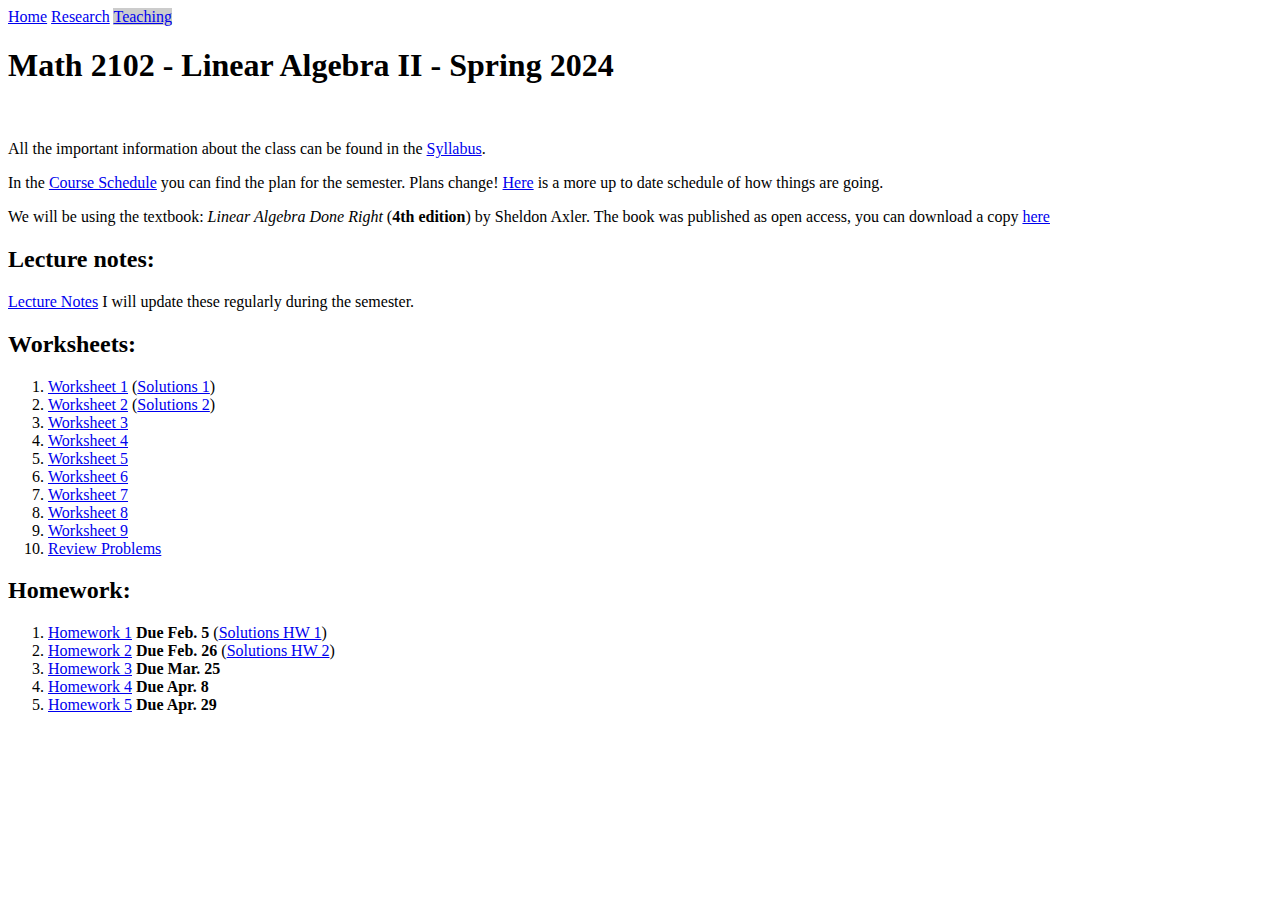
==== teaching/math2102/math2102.html @ 15b470d7 "final-review-pbs" ====
<html>

<div class="topnav">
	<a href="../../index.html">Home</a>
	<a href="../../research.html">Research</a>
	<a class="active" href="../../teaching.html">Teaching</a>
	<!-- <a href="../../about.html">About</a> -->
</div>
	
	<head>
		<meta charset="UTF-8">
		<title> Math 2102 - Linear Algebra II </title>

		<link rel="stylesheet" href="../../stylesheet2.css">

<!-- <style type="text/css">

	.tab { margin-left: 20px; }
	
	.tab2 { margin-left: 30px; }

</style> -->

<style>
	.collapsible {
	background-color: #eee;
	color: #444;
	cursor: pointer;
	padding: 18px;
	width: 100%;
	border: none;
	text-align: left;
	outline: none;
	font-size: 15px;
  }
  .active, .collapsible:hover {
	background-color: #ccc;
  }

  .content {
	padding: 0 18px;
	display: none;
	overflow: hidden;
	background-color: #f1f1f1;
  }
</style>

	</head>

	<body>
			
<h1>	Math 2102 - Linear Algebra II - Spring 2024 </h1>

<br>

<p>All the important information about the class can be found in the <a href="syllabus-2012.pdf">Syllabus</a>.</p>

<p>In the <a href="outline-2102.pdf">Course Schedule</a> you can find the plan for the semester. Plans change! <a href="diary-2012.pdf">Here</a> is a more up to date schedule of how things are going.</p>

<p>We will be using the textbook: <i>Linear Algebra Done Right</i> (<b>4th edition</b>) by Sheldon Axler. The book was published as open access, you can download a copy <a href="https://linear.axler.net">here</a> </p>

<h2>Lecture notes:</h2>

<p><a href="lecture-notes.pdf">Lecture Notes</a> I will update these regularly during the semester.
	</p>

<!-- <button type="button" class="collapsible">Scanned notes:</button>
	<div class="content">
		<ol>
			<li><a href="hand-notes/Talk 1.pdf">Talk 1</a> (6 Sep.)</li>
			<li><a href="hand-notes/Talk 2.pdf">Talk 2</a> (8 Sep.)</li>
			<li><a href="hand-notes/Talk 3.pdf">Talk 3</a> (13 Sep.)</li>
			<li><a href="hand-notes/Talk 4.pdf">Talk 4</a> (15 Sep.)</li>
			<li><a href="hand-notes/Talk 5.pdf">Talk 5</a> (20 Sep.)</li>
			<li><a href="hand-notes/Talk 6.pdf">Talk 6</a> (27 Sep.)</li>
			<li><a href="hand-notes/Talk 7.pdf">Talk 7</a> (29 Sep.)</li>
			<li><a href="hand-notes/Talk 8.pdf">Talk 8</a> (4 Oct.)</li>
			<li><a href="hand-notes/Talk 9.pdf">Talk 9</a> (6 Oct.)</li>
			<li><a href="hand-notes/Talk 10.pdf">Talk 10</a> (11 Oct.)</li>
			<li><a href="hand-notes/Talk 11.pdf">Talk 11</a> (18 Oct.)</li>
			<li><a href="hand-notes/Talk 12.pdf">Talk 12</a> (20 Oct.)</li>
			<li><a href="hand-notes/Talk 13.pdf">Talk 13</a> (25 Oct.)</li>
			<li><a href="hand-notes/Talk 14.pdf">Talk 14</a> (27 Oct.)</li>
			<li><a href="hand-notes/Talk 15.pdf">Talk 15</a> (1 Nov.)</li>
			<li><a href="hand-notes/Talk 16.pdf">Talk 16</a> (3 Nov.)</li>
			<li><a href="hand-notes/Talk 17.pdf">Talk 17</a> (8 Nov.)</li>
			<li><a href="hand-notes/Talk 18.pdf">Talk 18</a> (10 Nov.)</li>
			<li><a href="hand-notes/Talk 19.pdf">Talk 19</a> (15 Nov.)</li>
			<li><a href="hand-notes/Talk 20.pdf">Talk 20</a> (17 Nov.)</li>
			<li><a href="hand-notes/Talk 21.pdf">Talk 21</a> (22 Nov.)</li>
			<li><a href="hand-notes/Talk 22.pdf">Talk 22</a> (24 Nov.)</li>
			<li><a href="hand-notes/Talk 23.pdf">Talk 23</a> (29 Nov.)</li>
			<li><a href="hand-notes/Talk 24.pdf">Talk 24</a> (1 Dec.)</li>
			Talk 25 (6 Dec.)
		</ol>
	</div> -->

<h2>Worksheets:</h2>

<!-- The Homework is due every Monday, starting on Jan. 22 (see the Course Schedule for details). -->

<ol>
    <li><a href="ws/ws1.pdf">Worksheet 1</a> (<a href="ws/ws1-sol.pdf">Solutions 1</a>) </li>
	<li><a href="ws/ws2.pdf">Worksheet 2</a> (<a href="ws/ws2-sol.pdf">Solutions 2</a>) </li>
	<li><a href="ws/ws3.pdf">Worksheet 3</a></li>
	<li><a href="ws/ws4.pdf">Worksheet 4</a></li>
	<li><a href="ws/ws5.pdf">Worksheet 5</a></li>
	<li><a href="ws/ws6.pdf">Worksheet 6</a></li>
	<li><a href="ws/ws7.pdf">Worksheet 7</a></li>
	<li><a href="ws/ws8.pdf">Worksheet 8</a></li>
	<li><a href="ws/ws9.pdf">Worksheet 9</a></li>
	<li><a href="ws/final-review.pdf">Review Problems</a></li>
</ol>

<h2>Homework:</h2>
<ol>
    <li><a href="hw/hw1.pdf">Homework 1</a> <b>Due Feb. 5</b> (<a href="hw/hw1-sol.pdf">Solutions HW 1</a>) </li>
	<li><a href="hw/hw2.pdf">Homework 2</a> <b>Due Feb. 26</b> (<a href="hw/hw2-sol.pdf">Solutions HW 2</a>) </li>
	<li><a href="hw/hw3.pdf">Homework 3</a> <b>Due Mar. 25</b> </li>
	<li><a href="hw/hw4.pdf">Homework 4</a> <b>Due Apr. 8</b> </li>
	<li><a href="hw/hw5.pdf">Homework 5</a> <b>Due Apr. 29</b> </li>
</ol>

<!-- <h2>References:</h2>
		
It is hard to give references to learn this material that are approachable for a beginner. He are some of the materials that I used while preparing these notes.

	<button type="button" class="collapsible">General oo-category language:</button>
	<div class="content">
		<ol>
			<li>J. Lurie - <a href="https://www.math.ias.edu/~lurie/papers/HTT.pdf">Higher Topos Theory</a> - <small>the source with most of the technical results one might need while working with oo-categories. The book takes quasi-categories as its working model, however it uses different models for certain important constructions. Chapter 1 is very approachable and gives a good summary of the theory for beginners.</small></li>
			<li>Chapter 1 of J. Lurie - <a href="https://www.math.ias.edu/~lurie/papers/HA.pdf">Higher Algebra</a> - <small> chapter develops the analog of abelian categories in the context of oo-categories, i.e. stable oo-categories. This is extremely relevant since in derived algebra geometry most sheaves will take place in stable oo-categories.</small></li>
			<li>C. Rezk - <a href="https://faculty.math.illinois.edu/~rezk/quasicats.pdf"> Introduction to Quasicategories</a>: <small>C. Rezk is writing a very nice and self-contained notes developing all operations of category theory fully within the model of quasi-categories. He's approach is closer to Joyal's historical work and is a ''lecture notes'' presentation (he nicely explains what that means in the introduction).</small></li>
			<li>M. Groth - <a href="https://arxiv.org/abs/1007.2925">A short course on oo-categories</a>: <small> this reference discusses oo-categories also using the model of quasi-categories it can be taken as an introduction to HTT and certain parts of HA.</small></li>
			<li>Chapter 1 of D. Gaitsgory and N. Rozenblyum - <a href="https://people.math.harvard.edu/~gaitsgde/GL/Vol1.pdf">A study in derived algebraic geometry: Volume I</a>: <small>this chapter gives a concise introduction for practical knowledge assuming that one defined the basics of the theory.</small></li>
			<li>E. Riehl and D. Verity - <a href="https://math.jhu.edu/~eriehl/elements.pdf">Elements of oo-Category Theory</a>: <small> book embarks in developing the category theory in a mode-independent way starting with the assumption that one has at least one model for the homotopy 2-category of (oo,1)-categories.</small></li>
			<li>A. Mazel-Gee - <a href="https://etale.site/writing/zen-of-infty-cats.pdf">The Zen of oo-categories</a>: <small>these short notes by Aaron Mazel-Gee give a good intuition, from a model-independet point of view, for what are key features about oo-categories (specially section 5).</small></li>
			<li>J. Bergner - <a href="https://www.cambridge.org/core/books/homotopy-theory-of-1categories/13AA0EC820B65EC4BB6B756D60257A00">The homotopy theory of (oo,1)-categories</a>: <small> is a very approachable book where one can find careful definitions of many models for oo-categories and proofs or great sketches for why they are equialent. See also this notes by J. Bergner that serve as an introduction to the book.</small></li>
			<li>J. Lurie - <a href="https://kerodon.net">Kerodon</a>: <small>this growing online repository has a very user-friendly development of oo-categories and possibly more topics to come. The presentation is structured differently than HTT and it can serve as a good complementary/introduction to reading it.</small></li>
			<li>B. Toën and G. Vezzosi - <a href="https://arxiv.org/pdf/math/0207028.pdf">Homotopical Algebraic Geometry I</a>: <small>this volume develops background material on oo-topoi and stable categories from the point of view of model categories.</small></li>
		</ol>
	</div>

	<button type="button" class="collapsible">Source material:</button>
	<div class="content">
		<ol>
			<li>J. Lurie - <a href="">Derived algebraic geometry</a>: <small>this is much shorter and a bit less comprehensive than other texts, but it is slightly more informal which makes for a great introduction to this material.</small></li>
			<li>Chapter 7 of J. Lurie - <a href="">Higher Algebra</a>: <small>this develops the basics of the theory of affine derived geometry. In fact, the chapter is more general since it treats E_k-algebras and their modules, we will be interested only in the E_oo case. It relies on certain previous sections of the both, but can be approached almost independently.</small></li>
			<li>D. Gaitsgory and N. Rozenblyum - A study in derived algebraic geometry Volumes <a href="https://people.math.harvard.edu/~gaitsgde/GL/Vol1.pdf">I</a> and <a href="https://people.math.harvard.edu/~gaitsgde/GL/Vol2.pdf">I</a>: <small>Chapter 2 of Volume I gives a good summary of many formal properties of DAG from a functor of points perspective. Chapter 1 of Volume II develops the theory of the cotangent complex in great generality.</small></li>
			<li>J. Lurie - <a href="https://www.math.ias.edu/~lurie/papers/SAG-rootfile.pdf">Spectral Algebraic Geometry</a>: <small>this develops the non-affine part of the theory in the most general of contexts. It is technically outside the scope of what we want to understand, but it might contain useful general results and discussion, specially in the introduction to different chapters.</small></li>
			<li>B. Toën and G. Vezzosi - <a href="https://arxiv.org/pdf/math/0404373.pdf">Homotopical Algebraic Geometry II</a>: <small>also using model categories, this volume presents a framework of "homotopical context" that can be used to develop the theory of classical higher stacks (`a la Simpson), derived algebraic geometry over cdgas, or over E_{oo}-rings.</small></li>
		</ol>
	</div>

	<button type="button" class="collapsible">Surveys and other courses:</button>
	<div class="content">
		<small>Many people ran seminars and courses on this. I am not following any other course in particular, but I borrowed and learned from some of the following.</small>
		<ol>
			<li>B. Toën - <a href="https://perso.math.univ-toulouse.fr/btoen/files/2012/04/dag-ems.pdf">Derived Algebraic Geometry</a>: <small>reference gives a great summary of theory with a short introduction to oo-categories included as well as many applications to the construction of moduli spaces, and an introduction to shifted symplectic geometry.</small></li>
			<li>M. Porta ran a couple of seminars on this: you can find very useful material on his <a href="https://sites.google.com/view/mauroporta/home">page</a>.</li>
			<li>P. Safronov also ran a seminar: you can find some notes <a href="https://sites.google.com/site/psafronov/notes/dag">here</a>.</li>
		</ol>
	</div> -->

<script>
	var coll = document.getElementsByClassName("collapsible");
	var i;
	
	for (i = 0; i < coll.length; i++) {
	  coll[i].addEventListener("click", function() {
		this.classList.toggle("active");
		var content = this.nextElementSibling;
		if (content.style.display === "block") {
		  content.style.display = "none";
		} else {
		  content.style.display = "block";
		}
	  });
	}
	</script>

</body>
	
</html>
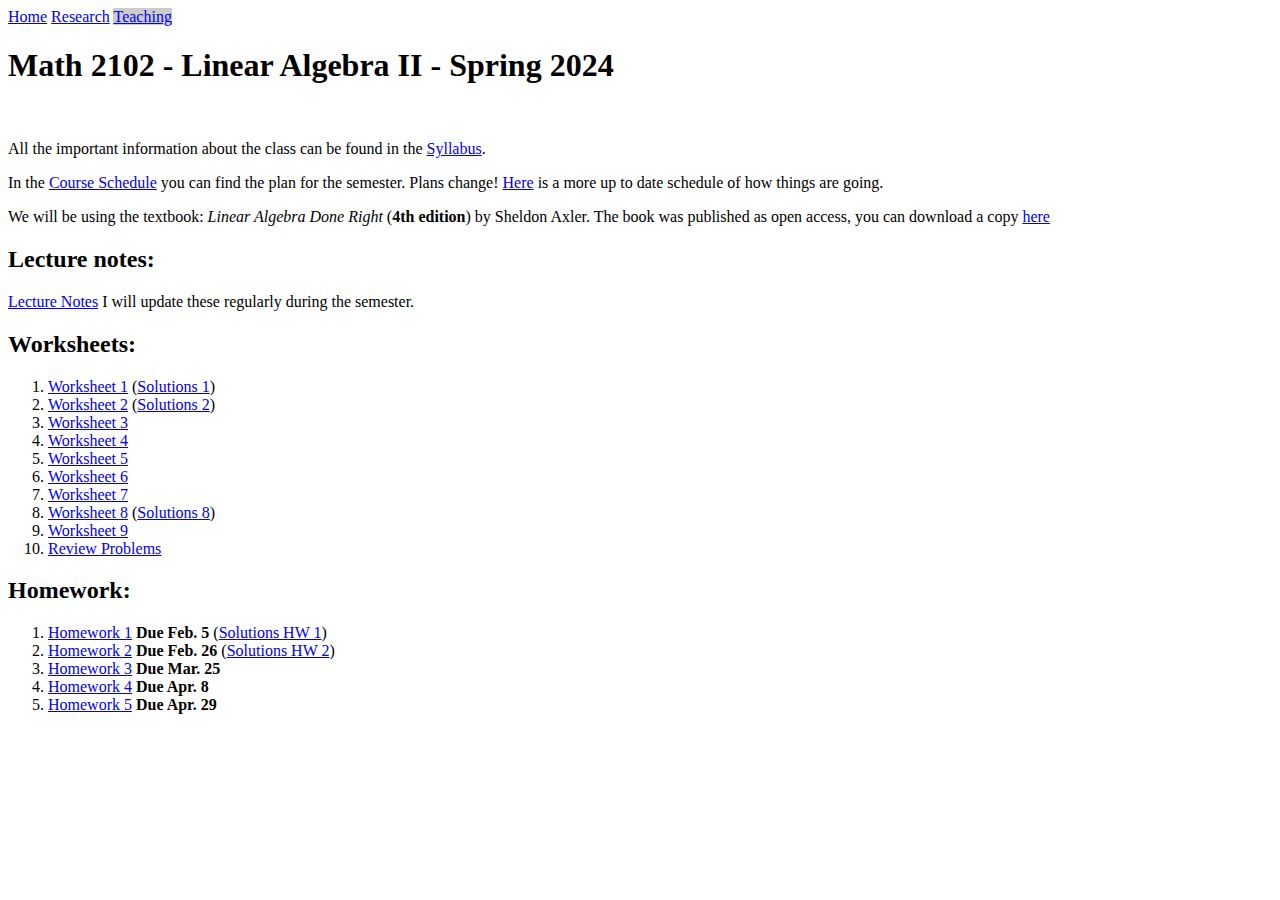
==== commit 81865b4f: "ws8-sols" ====
--- a/teaching/math2102/math2102.html
+++ b/teaching/math2102/math2102.html
@@ -107,7 +107,7 @@
 	<li><a href="ws/ws5.pdf">Worksheet 5</a></li>
 	<li><a href="ws/ws6.pdf">Worksheet 6</a></li>
 	<li><a href="ws/ws7.pdf">Worksheet 7</a></li>
-	<li><a href="ws/ws8.pdf">Worksheet 8</a></li>
+	<li><a href="ws/ws8.pdf">Worksheet 8</a> (<a href="ws/ws8-sol.pdf">Solutions 8</a>)</li>
 	<li><a href="ws/ws9.pdf">Worksheet 9</a></li>
 	<li><a href="ws/final-review.pdf">Review Problems</a></li>
 </ol>
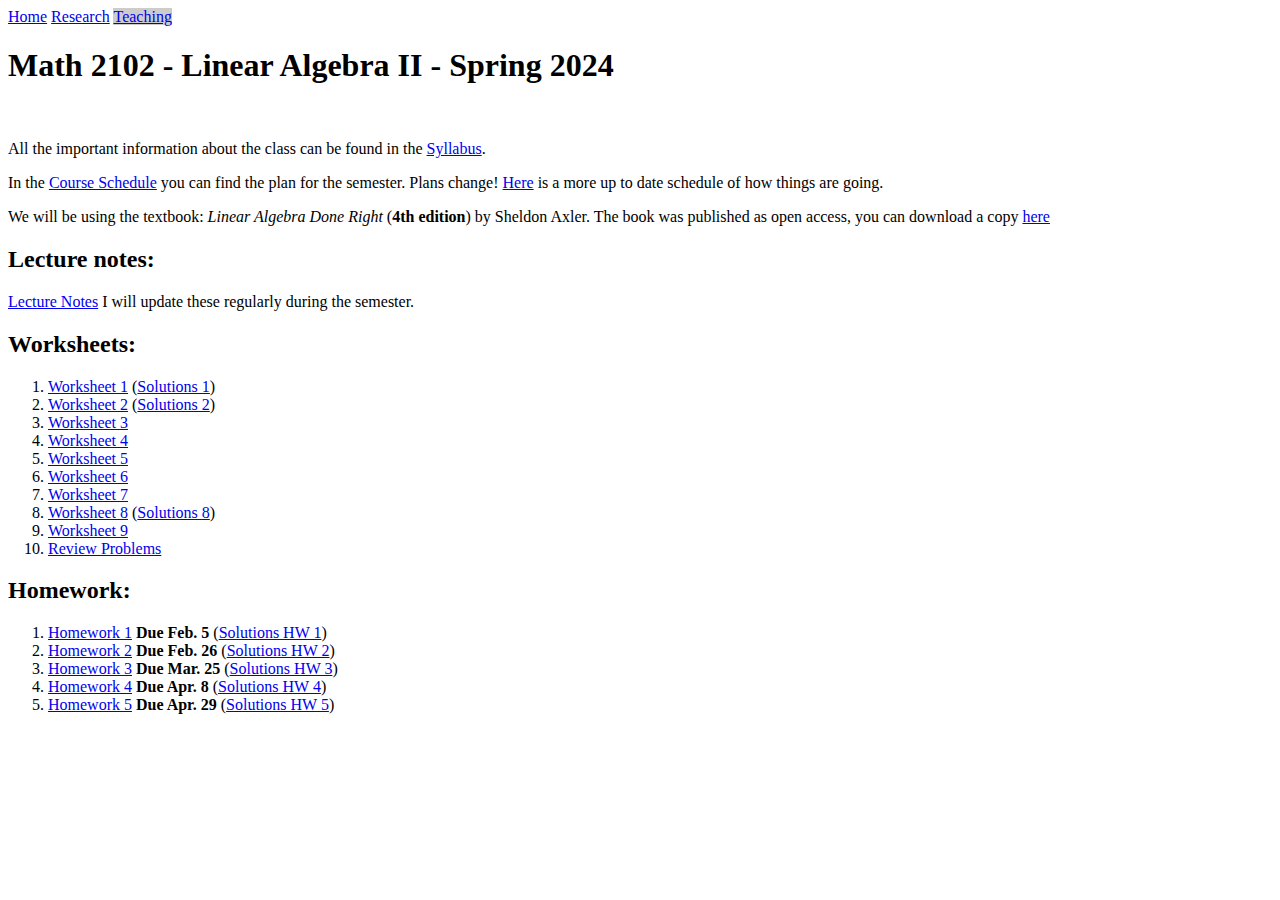
==== commit a6d35e27: "sols-hw3-4-5" ====
--- a/teaching/math2102/math2102.html
+++ b/teaching/math2102/math2102.html
@@ -116,9 +116,9 @@
 <ol>
     <li><a href="hw/hw1.pdf">Homework 1</a> <b>Due Feb. 5</b> (<a href="hw/hw1-sol.pdf">Solutions HW 1</a>) </li>
 	<li><a href="hw/hw2.pdf">Homework 2</a> <b>Due Feb. 26</b> (<a href="hw/hw2-sol.pdf">Solutions HW 2</a>) </li>
-	<li><a href="hw/hw3.pdf">Homework 3</a> <b>Due Mar. 25</b> </li>
-	<li><a href="hw/hw4.pdf">Homework 4</a> <b>Due Apr. 8</b> </li>
-	<li><a href="hw/hw5.pdf">Homework 5</a> <b>Due Apr. 29</b> </li>
+	<li><a href="hw/hw3.pdf">Homework 3</a> <b>Due Mar. 25</b> (<a href="hw/hw2-sol.pdf">Solutions HW 3</a>) </li>
+	<li><a href="hw/hw4.pdf">Homework 4</a> <b>Due Apr. 8</b> (<a href="hw/hw2-sol.pdf">Solutions HW 4</a>) </li>
+	<li><a href="hw/hw5.pdf">Homework 5</a> <b>Due Apr. 29</b> (<a href="hw/hw2-sol.pdf">Solutions HW 5</a>) </li>
 </ol>
 
 <!-- <h2>References:</h2>
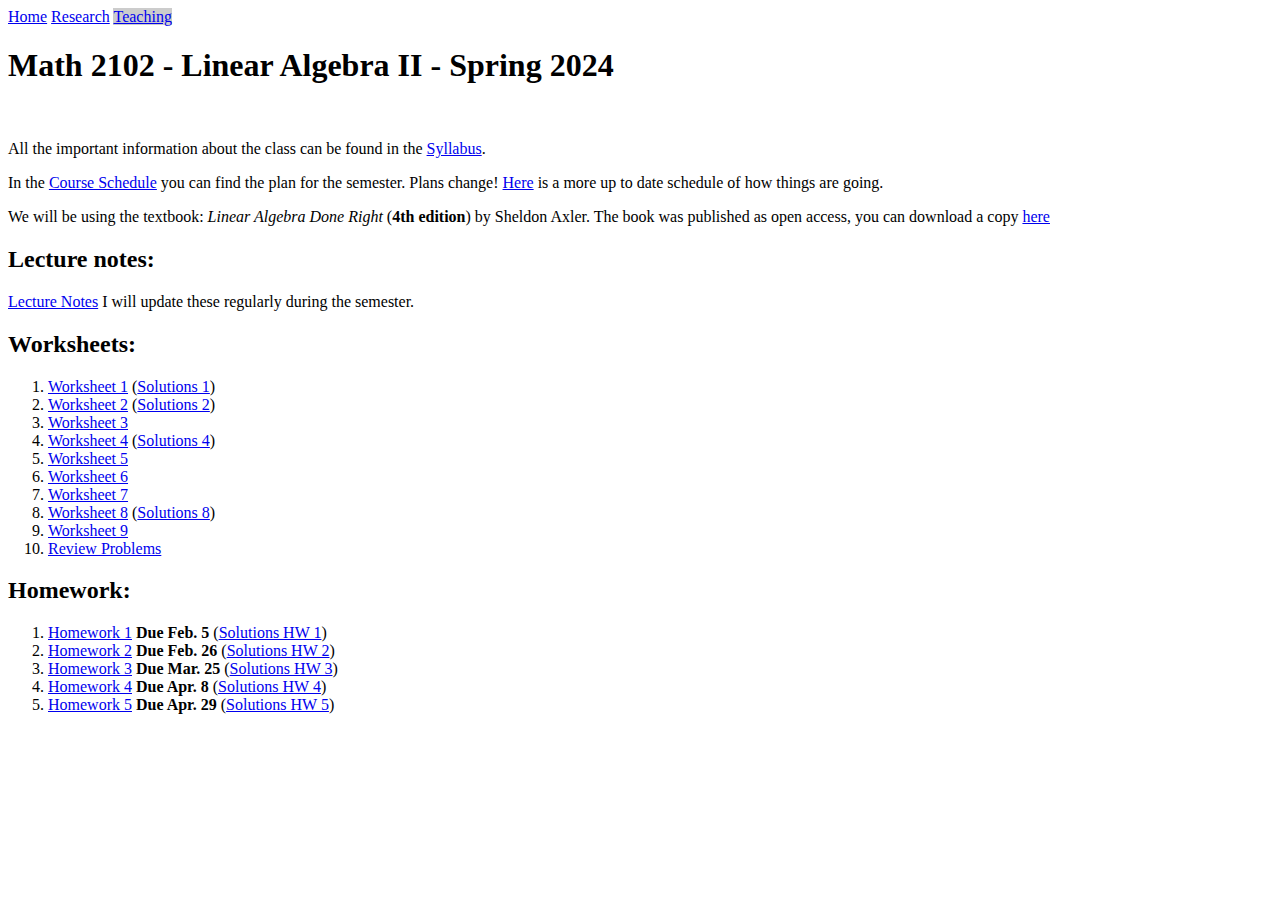
==== commit 56d8d739: "ws4-sol" ====
--- a/teaching/math2102/math2102.html
+++ b/teaching/math2102/math2102.html
@@ -103,7 +103,7 @@
     <li><a href="ws/ws1.pdf">Worksheet 1</a> (<a href="ws/ws1-sol.pdf">Solutions 1</a>) </li>
 	<li><a href="ws/ws2.pdf">Worksheet 2</a> (<a href="ws/ws2-sol.pdf">Solutions 2</a>) </li>
 	<li><a href="ws/ws3.pdf">Worksheet 3</a></li>
-	<li><a href="ws/ws4.pdf">Worksheet 4</a></li>
+	<li><a href="ws/ws4.pdf">Worksheet 4</a> (<a href="ws/ws4-sol.pdf">Solutions 4</a>)</li>
 	<li><a href="ws/ws5.pdf">Worksheet 5</a></li>
 	<li><a href="ws/ws6.pdf">Worksheet 6</a></li>
 	<li><a href="ws/ws7.pdf">Worksheet 7</a></li>
@@ -116,9 +116,9 @@
 <ol>
     <li><a href="hw/hw1.pdf">Homework 1</a> <b>Due Feb. 5</b> (<a href="hw/hw1-sol.pdf">Solutions HW 1</a>) </li>
 	<li><a href="hw/hw2.pdf">Homework 2</a> <b>Due Feb. 26</b> (<a href="hw/hw2-sol.pdf">Solutions HW 2</a>) </li>
-	<li><a href="hw/hw3.pdf">Homework 3</a> <b>Due Mar. 25</b> (<a href="hw/hw2-sol.pdf">Solutions HW 3</a>) </li>
-	<li><a href="hw/hw4.pdf">Homework 4</a> <b>Due Apr. 8</b> (<a href="hw/hw2-sol.pdf">Solutions HW 4</a>) </li>
-	<li><a href="hw/hw5.pdf">Homework 5</a> <b>Due Apr. 29</b> (<a href="hw/hw2-sol.pdf">Solutions HW 5</a>) </li>
+	<li><a href="hw/hw3.pdf">Homework 3</a> <b>Due Mar. 25</b> (<a href="hw/hw3-sol.pdf">Solutions HW 3</a>) </li>
+	<li><a href="hw/hw4.pdf">Homework 4</a> <b>Due Apr. 8</b> (<a href="hw/hw4-sol.pdf">Solutions HW 4</a>) </li>
+	<li><a href="hw/hw5.pdf">Homework 5</a> <b>Due Apr. 29</b> (<a href="hw/hw5-sol.pdf">Solutions HW 5</a>) </li>
 </ol>
 
 <!-- <h2>References:</h2>
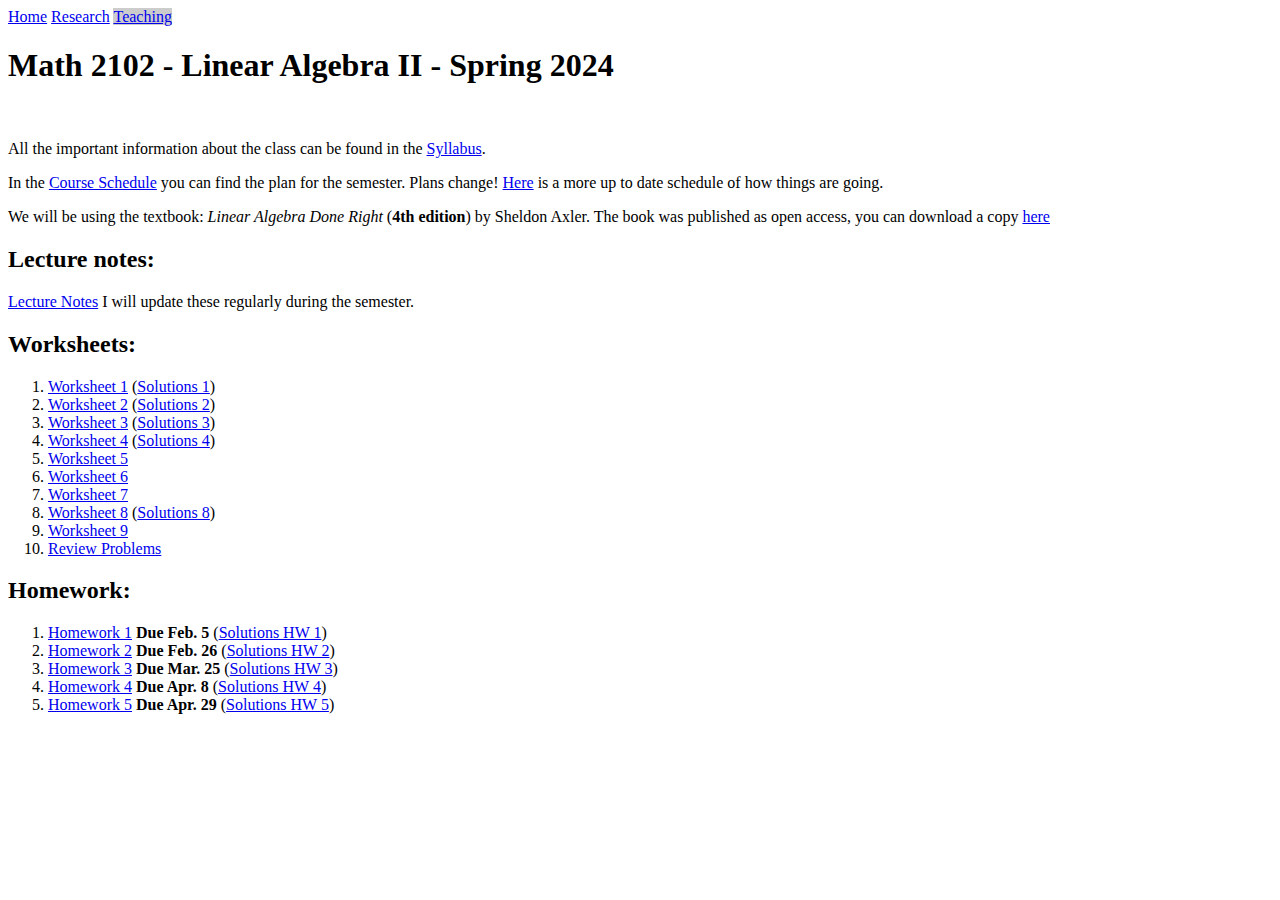
==== commit 9f9ba1d3: "ws3-sol" ====
--- a/teaching/math2102/math2102.html
+++ b/teaching/math2102/math2102.html
@@ -100,9 +100,9 @@
 <!-- The Homework is due every Monday, starting on Jan. 22 (see the Course Schedule for details). -->
 
 <ol>
-    <li><a href="ws/ws1.pdf">Worksheet 1</a> (<a href="ws/ws1-sol.pdf">Solutions 1</a>) </li>
-	<li><a href="ws/ws2.pdf">Worksheet 2</a> (<a href="ws/ws2-sol.pdf">Solutions 2</a>) </li>
-	<li><a href="ws/ws3.pdf">Worksheet 3</a></li>
+    <li><a href="ws/ws1.pdf">Worksheet 1</a> (<a href="ws/ws1-sol.pdf">Solutions 1</a>)</li>
+	<li><a href="ws/ws2.pdf">Worksheet 2</a> (<a href="ws/ws2-sol.pdf">Solutions 2</a>)</li>
+	<li><a href="ws/ws3.pdf">Worksheet 3</a> (<a href="ws/ws4-sol.pdf">Solutions 3</a>)</li>
 	<li><a href="ws/ws4.pdf">Worksheet 4</a> (<a href="ws/ws4-sol.pdf">Solutions 4</a>)</li>
 	<li><a href="ws/ws5.pdf">Worksheet 5</a></li>
 	<li><a href="ws/ws6.pdf">Worksheet 6</a></li>
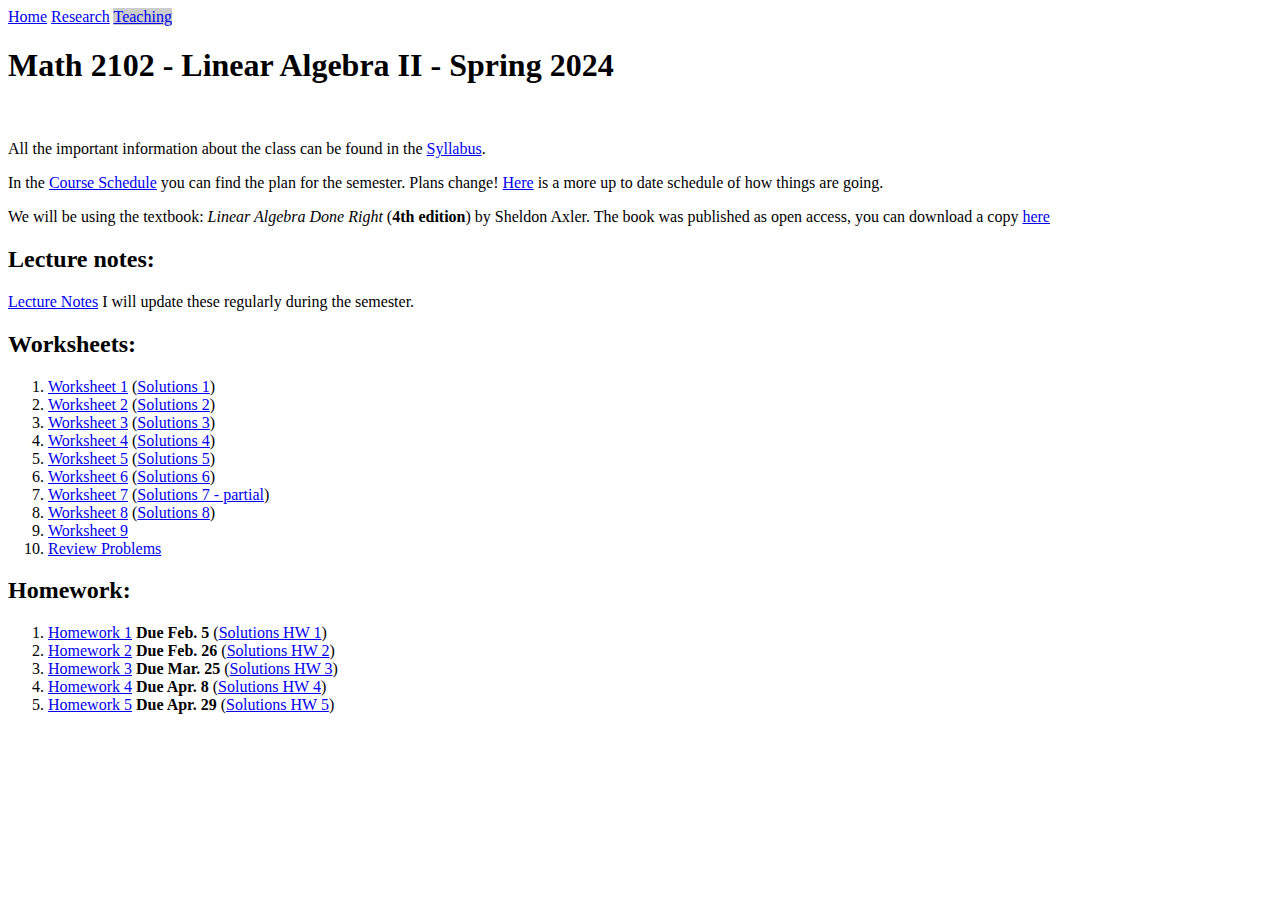
==== commit 9e90f930: "ws6-sol-ws7-sol-partial" ====
--- a/teaching/math2102/math2102.html
+++ b/teaching/math2102/math2102.html
@@ -104,9 +104,9 @@
 	<li><a href="ws/ws2.pdf">Worksheet 2</a> (<a href="ws/ws2-sol.pdf">Solutions 2</a>)</li>
 	<li><a href="ws/ws3.pdf">Worksheet 3</a> (<a href="ws/ws4-sol.pdf">Solutions 3</a>)</li>
 	<li><a href="ws/ws4.pdf">Worksheet 4</a> (<a href="ws/ws4-sol.pdf">Solutions 4</a>)</li>
-	<li><a href="ws/ws5.pdf">Worksheet 5</a></li>
-	<li><a href="ws/ws6.pdf">Worksheet 6</a></li>
-	<li><a href="ws/ws7.pdf">Worksheet 7</a></li>
+	<li><a href="ws/ws5.pdf">Worksheet 5</a> (<a href="ws/ws5-sol.pdf">Solutions 5</a>)</li>
+	<li><a href="ws/ws6.pdf">Worksheet 6</a> (<a href="ws/ws6-sol.pdf">Solutions 6</a>)</li>
+	<li><a href="ws/ws7.pdf">Worksheet 7</a> (<a href="ws/ws7-sol.pdf">Solutions 7 - partial</a>)</li>
 	<li><a href="ws/ws8.pdf">Worksheet 8</a> (<a href="ws/ws8-sol.pdf">Solutions 8</a>)</li>
 	<li><a href="ws/ws9.pdf">Worksheet 9</a></li>
 	<li><a href="ws/final-review.pdf">Review Problems</a></li>
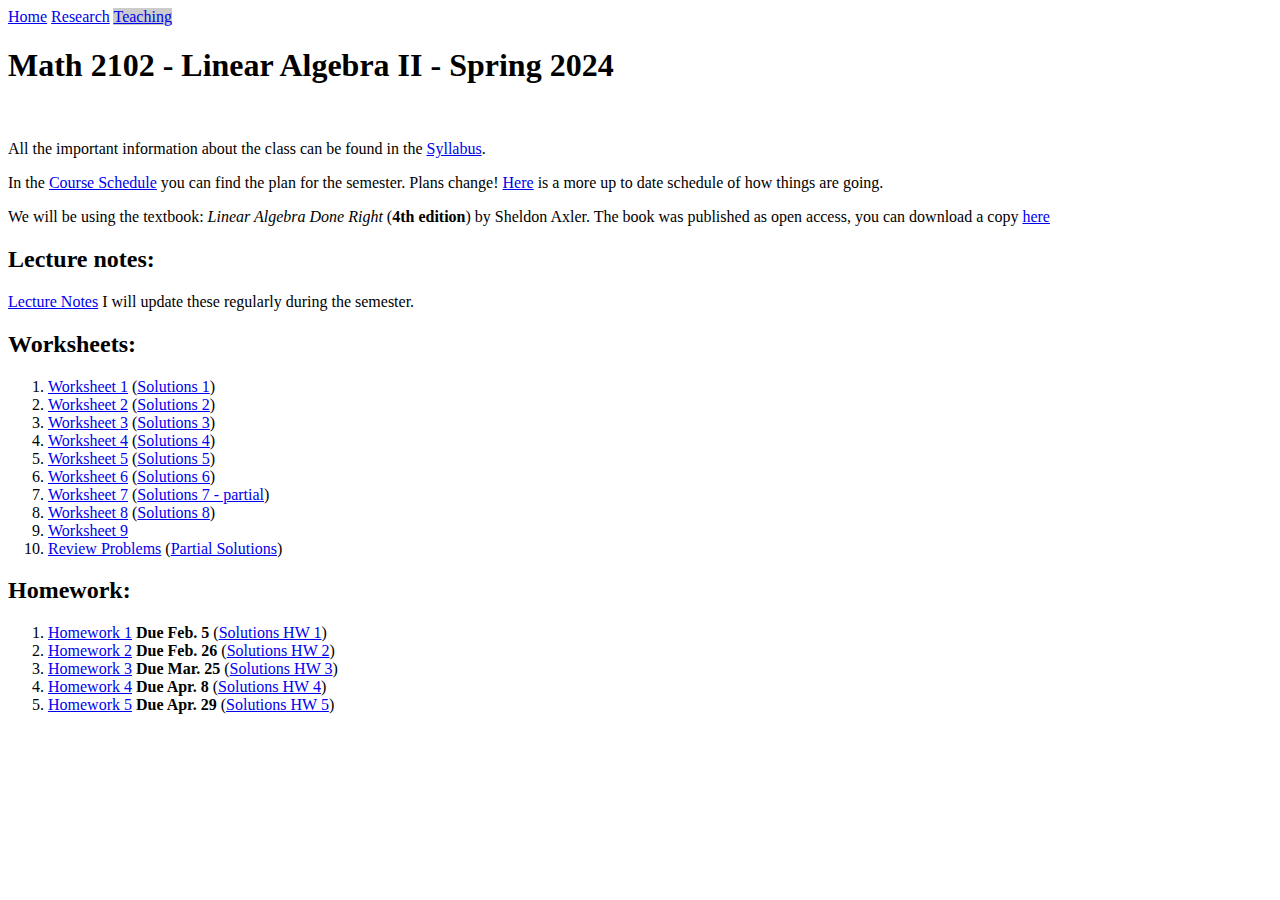
==== commit 2b482f06: "final-review-partial-sol" ====
--- a/teaching/math2102/math2102.html
+++ b/teaching/math2102/math2102.html
@@ -109,7 +109,7 @@
 	<li><a href="ws/ws7.pdf">Worksheet 7</a> (<a href="ws/ws7-sol.pdf">Solutions 7 - partial</a>)</li>
 	<li><a href="ws/ws8.pdf">Worksheet 8</a> (<a href="ws/ws8-sol.pdf">Solutions 8</a>)</li>
 	<li><a href="ws/ws9.pdf">Worksheet 9</a></li>
-	<li><a href="ws/final-review.pdf">Review Problems</a></li>
+	<li><a href="ws/final-review.pdf">Review Problems</a> (<a href="ws/final-review-sol.pdf">Partial Solutions</a>)</li>
 </ol>
 
 <h2>Homework:</h2>
